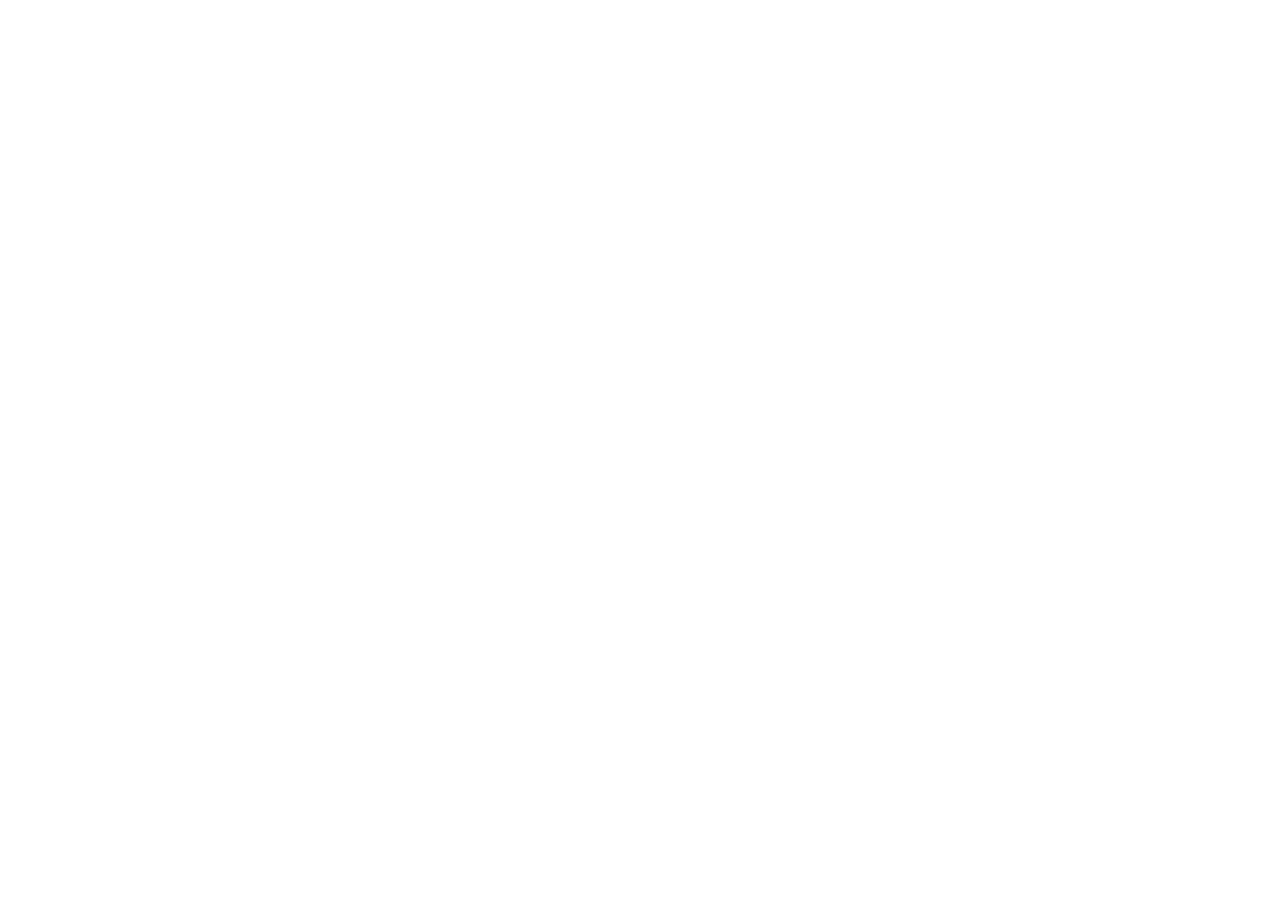
==== web/index.html @ bc122067 "Add email-based password reset" ====
<!DOCTYPE html>
<html lang="en">
<head>
  <meta charset="UTF-8">
  <meta name="viewport" content="width=device-width, initial-scale=1.0, viewport-fit=cover">
  <meta name="theme-color" content="#0f766e">
  <meta name="description" content="Track expenses, income, budgets, and savings">
  <title>Expense Tracker</title>
  <link rel="manifest" href="/manifest.json">
  <link rel="icon" href="/icons/icon.svg" type="image/svg+xml">
  <link rel="apple-touch-icon" href="/icons/icon.svg">
  <link rel="stylesheet" href="/css/styles.css">
</head>
<body>
  <div id="login-screen" class="login-screen" hidden>
    <div class="login-card">
      <h1>Expense Tracker</h1>
      <p class="login-subtitle">Sign in to continue</p>
      <p class="login-hint" id="login-hint" hidden></p>
      <form id="login-form">
        <label>Username<input type="text" name="username" autocomplete="username" required></label>
        <label>Password<input type="password" name="password" autocomplete="current-password" required></label>
        <p class="login-error" id="login-error" hidden></p>
        <button type="submit" class="btn primary block">Sign in</button>
      </form>
      <button type="button" class="link-btn" id="create-account-btn">Create an account</button>
      <button type="button" class="link-btn" id="forgot-password-btn">Forgot password?</button>
    </div>
  </div>

  <dialog id="forgot-dialog">
    <form id="forgot-form">
      <h2>Forgot password?</h2>
      <p class="hint">Enter your account email and we'll send you a reset link.</p>
      <label>Email<input type="email" name="email" autocomplete="email" required></label>
      <p class="login-error" id="forgot-error" hidden></p>
      <p class="hint" id="forgot-success" hidden></p>
      <div class="modal-actions">
        <button type="button" class="btn" id="forgot-close">Cancel</button>
        <button type="submit" class="btn primary">Send reset link</button>
      </div>
    </form>
  </dialog>

  <dialog id="register-dialog">
    <form id="register-form">
      <h2>Create an account</h2>
      <p class="hint">Use 3–32 letters, numbers, underscores, or hyphens. Passwords must be at least 8 characters.</p>
      <label>Username<input type="text" name="username" autocomplete="username" required></label>
      <label>Email<input type="email" name="email" autocomplete="email" required></label>
      <label>Password<input type="password" name="password" autocomplete="new-password" required minlength="8"></label>
      <label>Confirm password<input type="password" name="confirm_password" autocomplete="new-password" required minlength="8"></label>
      <p class="login-error" id="register-error" hidden></p>
      <div class="modal-actions">
        <button type="button" class="btn" id="register-cancel">Cancel</button>
        <button type="submit" class="btn primary">Create account</button>
      </div>
    </form>
  </dialog>

  <div id="app" hidden>
    <header class="header">
      <div class="header-top">
        <h1 class="logo">Expense Tracker</h1>
        <div class="header-actions">
          <button type="button" class="icon-btn" id="install-btn" hidden title="Install app">⬇</button>
          <button type="button" class="btn logout-btn" id="logout-btn" hidden title="Sign out">Log out</button>
        </div>
      </div>
      <div class="month-filter">
        <label for="month-select">Month</label>
        <select id="month-select">
          <option value="">All time</option>
        </select>
      </div>
    </header>

    <main class="main">
      <section id="view-dashboard" class="view active">
        <div class="stats-grid" id="stats-grid"></div>
        <section class="dashboard-options" aria-label="Dashboard options">
          <h2>Dashboard options</h2>
          <div class="dashboard-option-grid">
            <button type="button" class="dashboard-option" data-goto="expenses">
              <span>Expenses</span>
              <small>Add and manage spending</small>
            </button>
            <button type="button" class="dashboard-option" data-goto="income">
              <span>Income</span>
              <small>Record your earnings</small>
            </button>
            <button type="button" class="dashboard-option" data-goto="budgets">
              <span>Budgets</span>
              <small>Set spending limits</small>
            </button>
            <button type="button" class="dashboard-option" data-goto="more">
              <span>More tools</span>
              <small>Reports and recurring items</small>
            </button>
          </div>
        </section>
        <div class="card" id="budget-card">
          <h2>Budget status</h2>
          <div id="budget-status"></div>
        </div>
        <div class="card">
          <h2>By category</h2>
          <div id="category-breakdown"></div>
        </div>
      </section>

      <section id="view-expenses" class="view">
        <div class="toolbar">
          <input type="search" id="expense-search" placeholder="Search category…">
          <button type="button" class="btn primary" id="add-expense-btn">+ Add</button>
        </div>
        <div class="list" id="expense-list"></div>
      </section>

      <section id="view-income" class="view">
        <div class="toolbar">
          <span class="toolbar-spacer"></span>
          <button type="button" class="btn primary" id="add-income-btn">+ Add</button>
        </div>
        <div class="list" id="income-list"></div>
      </section>

      <section id="view-budgets" class="view">
        <div class="card">
          <h2>Overall monthly budget</h2>
          <form id="overall-budget-form" class="inline-form">
            <input type="number" name="amount" step="0.01" min="0.01" placeholder="Amount" required>
            <button type="submit" class="btn primary">Save</button>
          </form>
          <p class="hint" id="overall-budget-current"></p>
        </div>
        <div class="card">
          <h2>Category budget</h2>
          <form id="category-budget-form" class="inline-form">
            <input type="text" name="category" placeholder="Category" required>
            <input type="number" name="amount" step="0.01" min="0.01" placeholder="Amount" required>
            <button type="submit" class="btn primary">Save</button>
          </form>
          <div id="category-budgets-list"></div>
        </div>
      </section>

      <section id="view-recurring" class="view">
        <div class="toolbar">
          <button type="button" class="btn" data-goto="more">← Back</button>
          <span class="toolbar-spacer"></span>
          <button type="button" class="btn primary" id="add-recurring-btn">+ Add</button>
        </div>
        <div class="list" id="recurring-list"></div>
        <div class="card">
          <p class="hint">Recurring items are auto-added when you view a specific month on the dashboard.</p>
        </div>
      </section>

      <section id="view-compare" class="view">
        <div class="toolbar">
          <button type="button" class="btn" data-goto="more">← Back</button>
          <label for="compare-months">Months</label>
          <select id="compare-months">
            <option value="3">Last 3</option>
            <option value="6">Last 6</option>
            <option value="12">Last 12</option>
          </select>
        </div>
        <div class="card" id="comparison-chart"></div>
      </section>

      <section id="view-more" class="view">
        <div class="card actions-card">
          <button type="button" class="btn block" data-goto="recurring">Recurring expenses</button>
          <button type="button" class="btn block" data-goto="compare">Compare months</button>
          <hr>
          <button type="button" class="btn block" id="export-csv-btn">Export expenses (CSV)</button>
          <button type="button" class="btn block" id="open-report-btn">Open HTML report</button>
          <hr>
          <p class="hint">Restore from the last automatic backup:</p>
          <div class="restore-grid">
            <button type="button" class="btn" data-restore="expenses">Expenses</button>
            <button type="button" class="btn" data-restore="budgets">Budgets</button>
            <button type="button" class="btn" data-restore="recurring">Recurring</button>
            <button type="button" class="btn" data-restore="income">Income</button>
          </div>
        </div>
        <p class="footer-note">CLI still available: <code>python3 start.py</code></p>
      </section>
    </main>

  </div>

  <dialog id="modal">
    <form id="modal-form" method="dialog">
      <h2 id="modal-title"></h2>
      <div id="modal-fields"></div>
      <div class="modal-actions">
        <button type="button" class="btn" id="modal-cancel">Cancel</button>
        <button type="submit" class="btn primary" id="modal-submit">Save</button>
      </div>
    </form>
  </dialog>

  <div id="toast-container"></div>

  <script src="/js/api.js"></script>
  <script src="/js/app.js"></script>
</body>
</html>
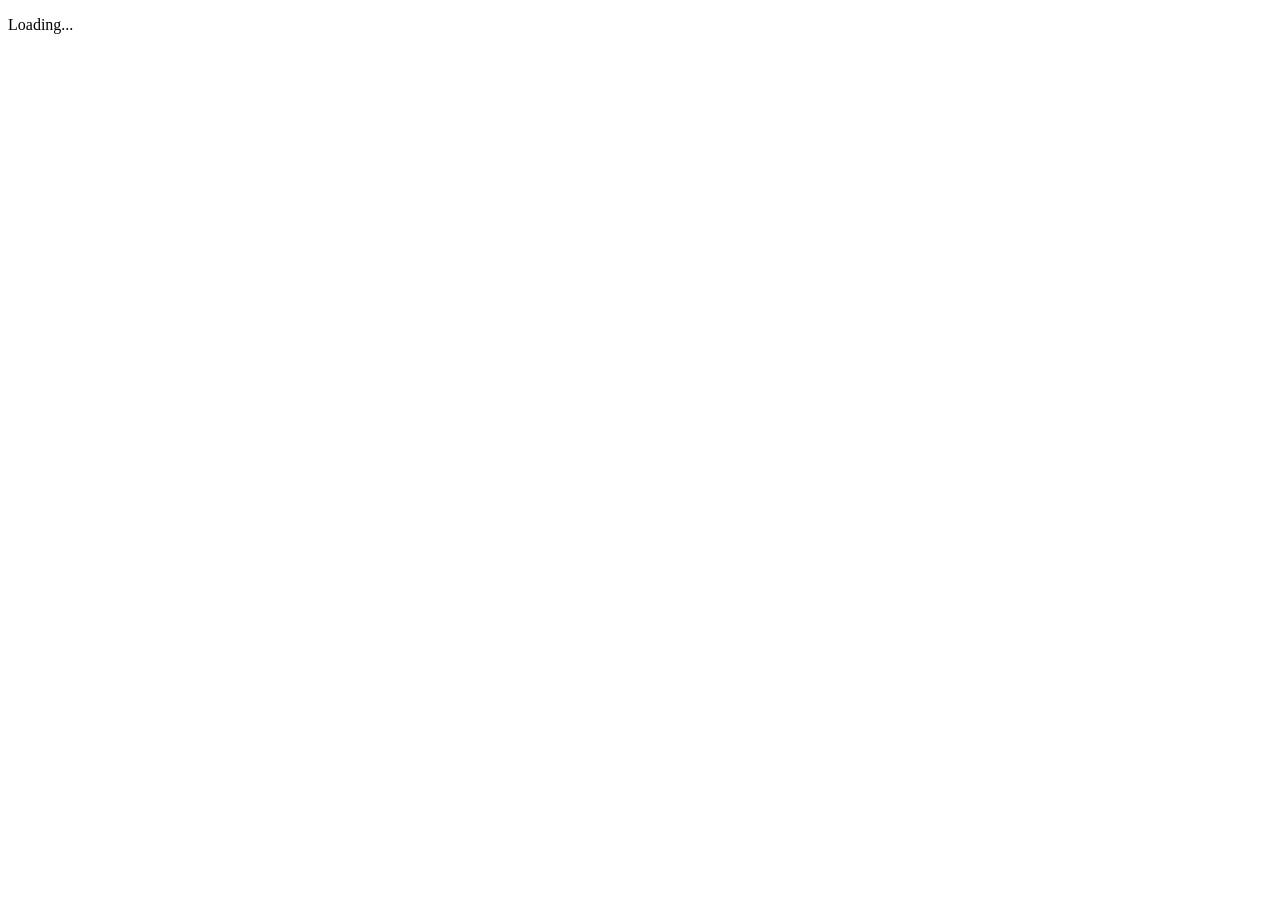
==== commit 8c209a5d: "Update index.html" ====
--- a/web/index.html
+++ b/web/index.html
@@ -1,5 +1,6 @@
 <!DOCTYPE html>
 <html lang="en">
+
 <head>
   <meta charset="UTF-8">
   <meta name="viewport" content="width=device-width, initial-scale=1.0, viewport-fit=cover">
@@ -9,35 +10,66 @@
   <link rel="manifest" href="/manifest.json">
   <link rel="icon" href="/icons/icon.svg" type="image/svg+xml">
   <link rel="apple-touch-icon" href="/icons/icon.svg">
-  <link rel="stylesheet" href="/css/styles.css">
+  <link rel="stylesheet" href="/css/styles.css?v=3">
 </head>
+
 <body>
+  <div id="wake-overlay">
+    <div class="wake-spinner"></div>
+    <p id="wake-message">Loading...</p>
+  </div>
   <div id="login-screen" class="login-screen" hidden>
     <div class="login-card">
-      <h1>Expense Tracker</h1>
-      <p class="login-subtitle">Sign in to continue</p>
-      <p class="login-hint" id="login-hint" hidden></p>
-      <form id="login-form">
-        <label>Username<input type="text" name="username" autocomplete="username" required></label>
-        <label>Password<input type="password" name="password" autocomplete="current-password" required></label>
-        <p class="login-error" id="login-error" hidden></p>
-        <button type="submit" class="btn primary block">Sign in</button>
-      </form>
-      <button type="button" class="link-btn" id="create-account-btn">Create an account</button>
-      <button type="button" class="link-btn" id="forgot-password-btn">Forgot password?</button>
+      <section class="login-welcome" aria-label="Welcome">
+        <div class="brand-mark" aria-hidden="true">₹</div>
+        <div class="welcome-copy">
+          <p class="eyebrow">EXPENSE TRACKER</p>
+          <h1>Welcome back!</h1>
+          <p>Keep your spending, income, and saving goals in one calm place.</p>
+        </div>
+        <button type="button" class="welcome-register" id="create-account-btn">Create an account</button>
+      </section>
+      <section class="login-form-panel" aria-label="Sign in">
+        <div class="login-form-heading">
+          <p class="eyebrow">YOUR PERSONAL FINANCES</p>
+          <h2>Sign in</h2>
+          <p>Enter your details to continue.</p>
+        </div>
+        <p class="login-hint" id="login-hint" hidden></p>
+        <form id="login-form">
+          <label>Username<input type="text" name="username" autocomplete="username" placeholder="Enter your username"
+              required></label>
+          <label>Password<input type="password" name="password" autocomplete="current-password"
+              placeholder="Enter your password" required></label>
+          <p class="login-error" id="login-error" hidden></p>
+          <button type="submit" class="btn primary block">Sign in</button>
+        </form>
+        <button type="button" class="link-btn" id="forgot-password-btn">Forgot password?</button>
+      </section>
     </div>
   </div>
 
   <dialog id="forgot-dialog">
     <form id="forgot-form">
       <h2>Forgot password?</h2>
-      <p class="hint">Enter your account email and we'll send you a reset link.</p>
-      <label>Email<input type="email" name="email" autocomplete="email" required></label>
+      <div id="forgot-step-email">
+        <p class="hint">Enter your account email and we'll generate a reset code.</p>
+        <label>Email<input type="email" name="email" autocomplete="email" required></label>
+      </div>
+      <div id="forgot-step-reset" hidden>
+        <p class="hint" id="forgot-code-display"></p>
+        <label>Reset code<input type="text" name="code" inputmode="numeric" pattern="\d{6}" maxlength="6"
+            autocomplete="one-time-code" required></label>
+        <label>New password<input type="password" name="password" autocomplete="new-password" required
+            minlength="8"></label>
+        <label>Confirm new password<input type="password" name="confirm_password" autocomplete="new-password" required
+            minlength="8"></label>
+      </div>
       <p class="login-error" id="forgot-error" hidden></p>
       <p class="hint" id="forgot-success" hidden></p>
       <div class="modal-actions">
         <button type="button" class="btn" id="forgot-close">Cancel</button>
-        <button type="submit" class="btn primary">Send reset link</button>
+        <button type="submit" class="btn primary" id="forgot-submit">Get reset code</button>
       </div>
     </form>
   </dialog>
@@ -49,7 +81,8 @@
       <label>Username<input type="text" name="username" autocomplete="username" required></label>
       <label>Email<input type="email" name="email" autocomplete="email" required></label>
       <label>Password<input type="password" name="password" autocomplete="new-password" required minlength="8"></label>
-      <label>Confirm password<input type="password" name="confirm_password" autocomplete="new-password" required minlength="8"></label>
+      <label>Confirm password<input type="password" name="confirm_password" autocomplete="new-password" required
+          minlength="8"></label>
       <p class="login-error" id="register-error" hidden></p>
       <div class="modal-actions">
         <button type="button" class="btn" id="register-cancel">Cancel</button>
@@ -75,30 +108,22 @@
       </div>
     </header>
 
+    <aside class="sidebar" aria-label="Main navigation">
+      <p class="sidebar-label">Workspace</p>
+      <nav class="sidebar-nav">
+        <button type="button" class="sidebar-link active" data-goto="dashboard" aria-current="page"><span
+            aria-hidden="true">⌂</span>Dashboard</button>
+        <button type="button" class="sidebar-link" data-goto="expenses"><span
+            aria-hidden="true">▣</span>Expenses</button>
+        <button type="button" class="sidebar-link" data-goto="income"><span aria-hidden="true">↗</span>Income</button>
+        <button type="button" class="sidebar-link" data-goto="budgets"><span aria-hidden="true">◎</span>Budgets</button>
+        <button type="button" class="sidebar-link" data-goto="more"><span aria-hidden="true">⋯</span>More tools</button>
+      </nav>
+    </aside>
+
     <main class="main">
       <section id="view-dashboard" class="view active">
         <div class="stats-grid" id="stats-grid"></div>
-        <section class="dashboard-options" aria-label="Dashboard options">
-          <h2>Dashboard options</h2>
-          <div class="dashboard-option-grid">
-            <button type="button" class="dashboard-option" data-goto="expenses">
-              <span>Expenses</span>
-              <small>Add and manage spending</small>
-            </button>
-            <button type="button" class="dashboard-option" data-goto="income">
-              <span>Income</span>
-              <small>Record your earnings</small>
-            </button>
-            <button type="button" class="dashboard-option" data-goto="budgets">
-              <span>Budgets</span>
-              <small>Set spending limits</small>
-            </button>
-            <button type="button" class="dashboard-option" data-goto="more">
-              <span>More tools</span>
-              <small>Reports and recurring items</small>
-            </button>
-          </div>
-        </section>
         <div class="card" id="budget-card">
           <h2>Budget status</h2>
           <div id="budget-status"></div>
